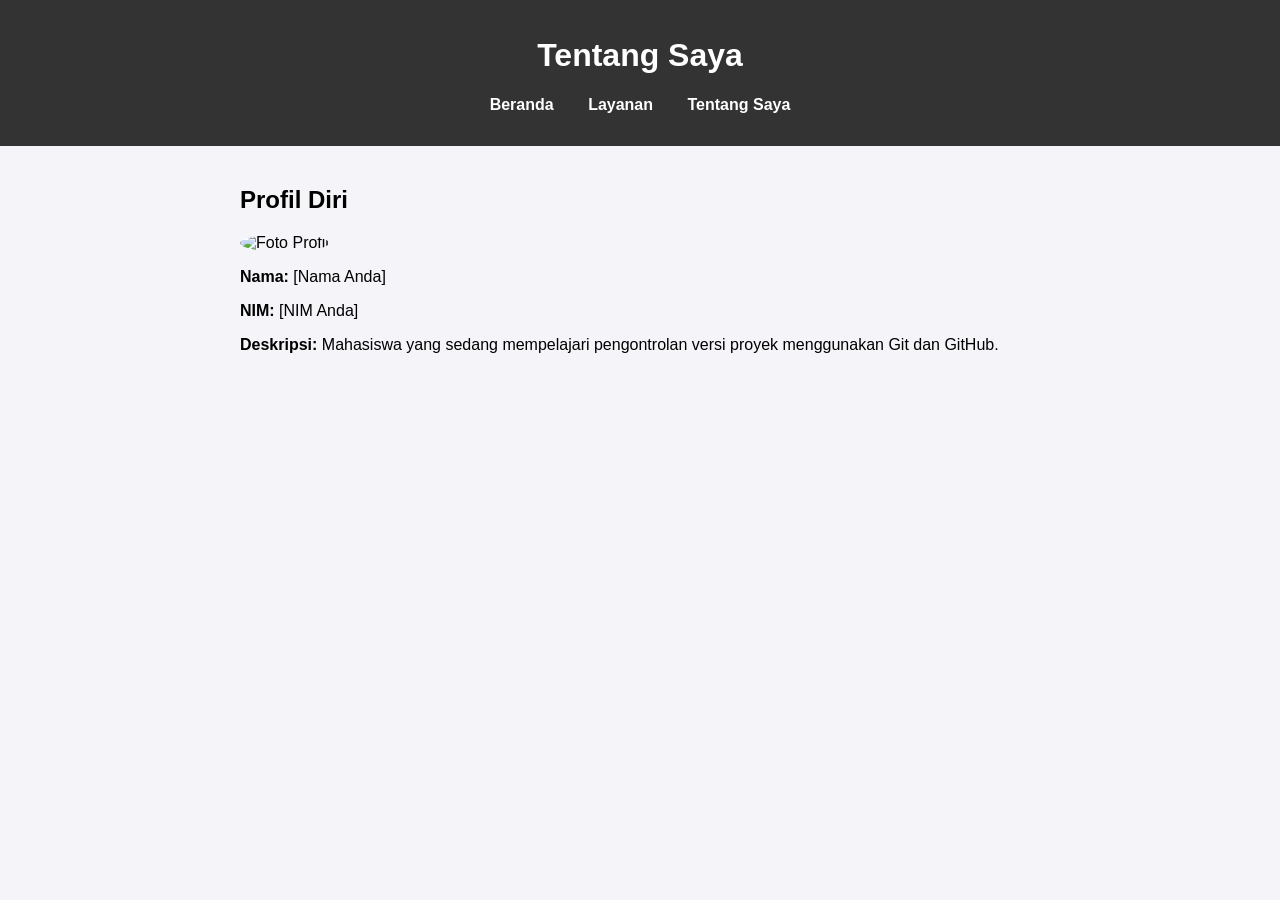
==== about.html @ 2af27c6f "Upload tugas website statis" ====
<!DOCTYPE html>
<html lang="id">
<head>
    <meta charset="UTF-8">
    <title>About - Website Saya</title>
    <link rel="stylesheet" href="style.css">
</head>
<body>
    <header>
        <h1>Tentang Saya</h1>
        <nav>
            <ul>
                <li><a href="index.html">Beranda</a></li>
                <li><a href="layanan.html">Layanan</a></li>
                <li><a href="about.html">Tentang Saya</a></li>
            </ul>
        </nav>
    </header>
    <div class="container">
        <h2>Profil Diri</h2>
        <img src="foto.jpg" alt="Foto Profil" class="profile-img">
        <p><strong>Nama:</strong> [Nama Anda]</p>
        <p><strong>NIM:</strong> [NIM Anda]</p>
        <p><strong>Deskripsi:</strong> Mahasiswa yang sedang mempelajari pengontrolan versi proyek menggunakan Git dan GitHub.</p>
    </div>
</body>
</html>
---- style.css ----
/* style.css */
body {
    font-family: Arial, sans-serif;
    margin: 0;
    padding: 0;
    background-color: #f4f4f9;
}

header {
    background-color: #333;
    color: #fff;
    padding: 1rem 0;
    text-align: center;
}

nav ul {
    list-style: none;
    padding: 0;
}

nav ul li {
    display: inline;
    margin: 0 15px;
}

nav ul li a {
    color: #fff;
    text-decoration: none;
    font-weight: bold;
}

.container {
    padding: 20px;
    max-width: 800px;
    margin: auto;
}

.profile-img {
    width: 150px;
    border-radius: 50%;
}
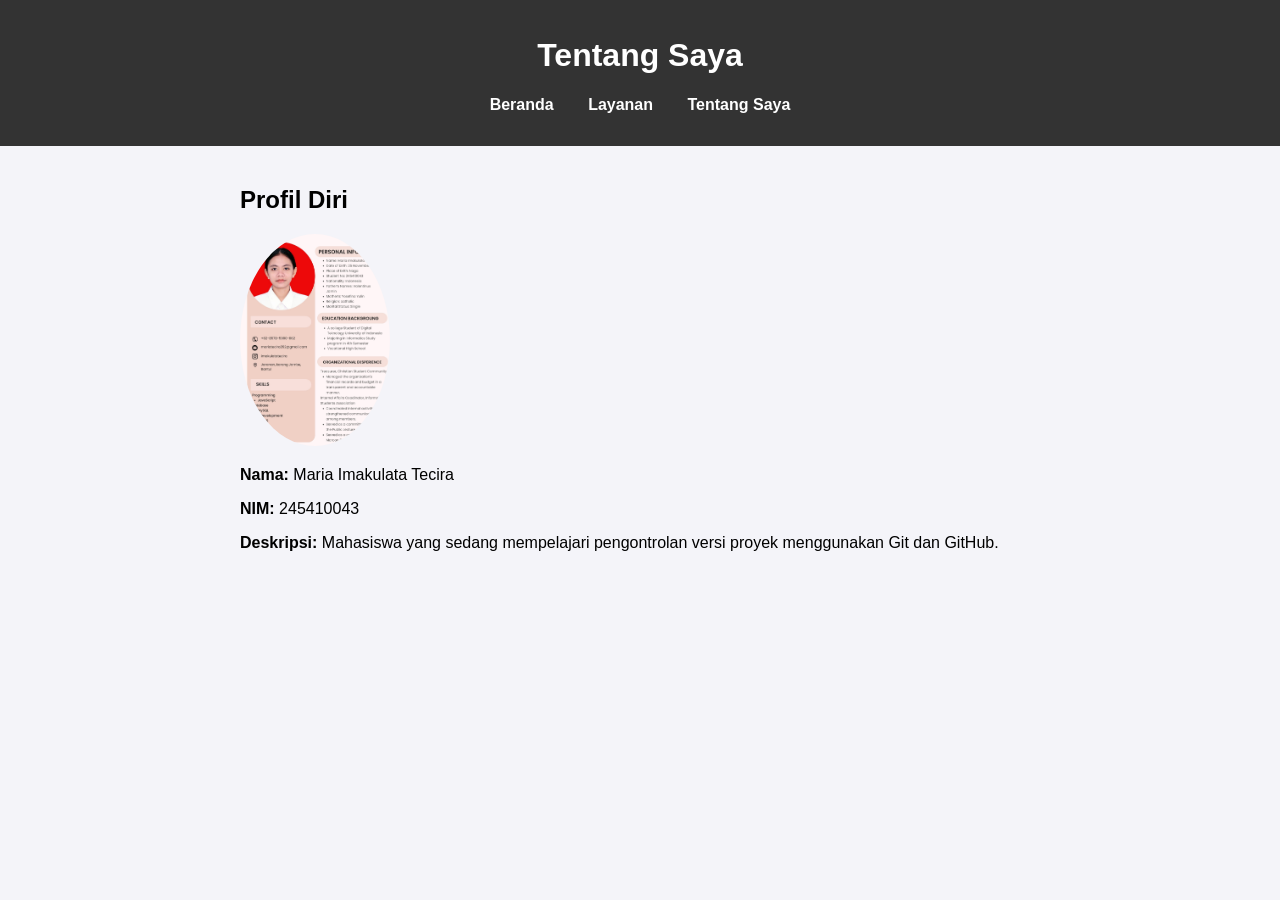
==== commit ae03cc69: "Menambahkan foto profil dan update data diri di about.html" ====
--- a/about.html
+++ b/about.html
@@ -19,8 +19,8 @@
     <div class="container">
         <h2>Profil Diri</h2>
         <img src="foto.jpg" alt="Foto Profil" class="profile-img">
-        <p><strong>Nama:</strong> [Nama Anda]</p>
-        <p><strong>NIM:</strong> [NIM Anda]</p>
+        <p><strong>Nama:</strong> Maria Imakulata Tecira</p>
+        <p><strong>NIM:</strong> 245410043</p>
         <p><strong>Deskripsi:</strong> Mahasiswa yang sedang mempelajari pengontrolan versi proyek menggunakan Git dan GitHub.</p>
     </div>
 </body>
